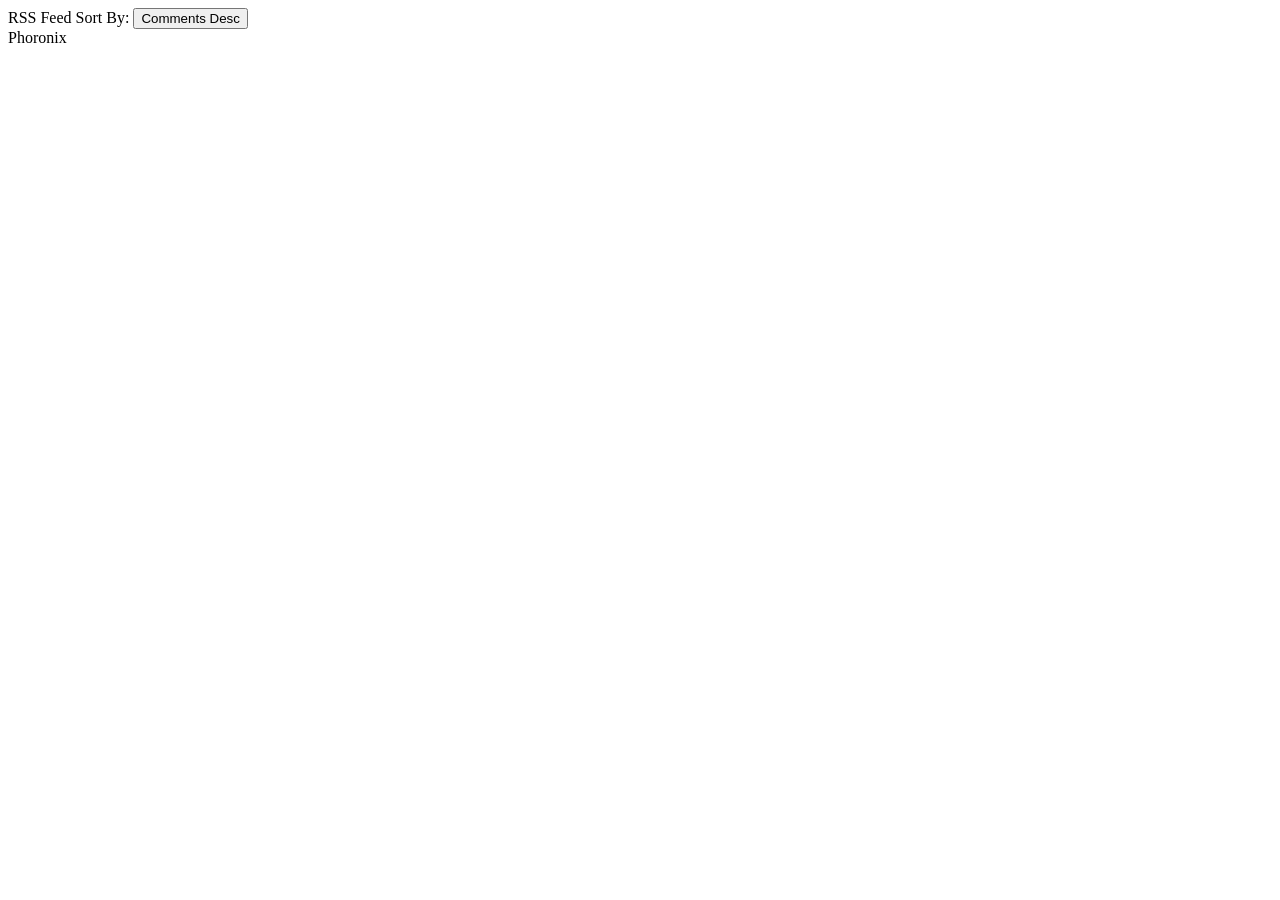
==== src/main/resources/templates/index.html @ 2c506b44 "general push" ====
<!DOCTYPE html>
<html>

<head>
    <meta charset="utf-8">
    <meta name="viewport" content="width=device-width, initial-scale=1">
    <title>RSS springboot</title>
    <!-- <link rel="shortcut icon" href="favicon.ico"> -->
    <script th:src="@{/js/feed.js}" type="text/javascript" charset="utf-8"></script>
    <link rel="stylesheet" th:href="@{/css/style.css}">
    <link
        href="https://fonts.googleapis.com/css2?family=Albert+Sans:ital,wght@0,100..900;1,100..900&family=Atkinson+Hyperlegible:ital,wght@0,400;0,700;1,400;1,700&family=Inter:ital,opsz,wght@0,14..32,100..900;1,14..32,100..900&display=swap"
        rel="stylesheet">
</head>

<body>
    <div id="main">
        <div id="header"><span id="title">RSS Feed</span>
            <span>Sort By:</span>
            <button onclick="sortFeed()">Comments Desc</button>
        </div>
        <div id="sidebar">
            <div class="element" onclick="getFeed()">Phoronix</div>
        </div>

        <div id="feed-container"></div>
    </div>
</body>

</html>
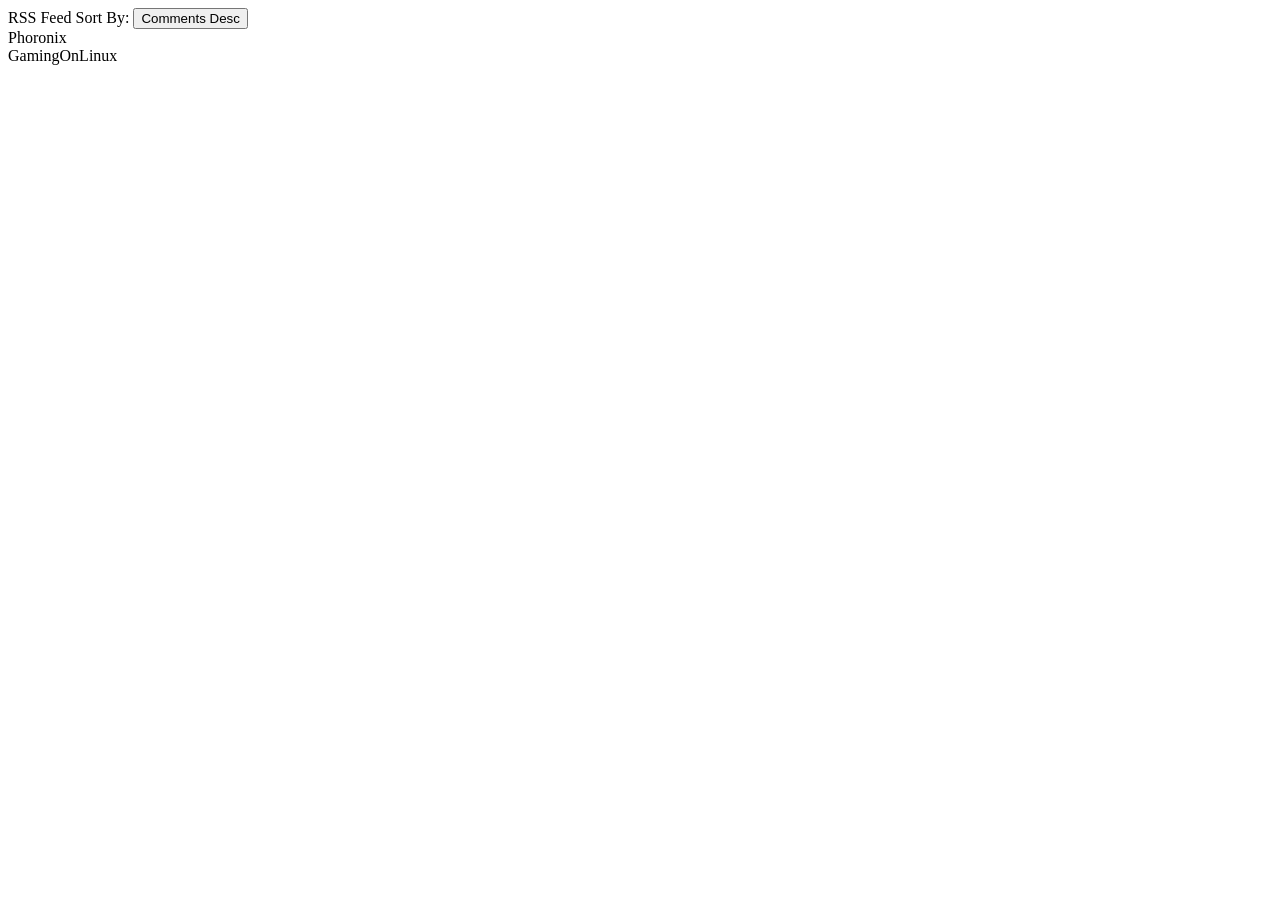
==== commit 0141d3d2: "refactor article to be generic, add rss parsing" ====
--- a/src/main/resources/templates/index.html
+++ b/src/main/resources/templates/index.html
@@ -20,7 +20,8 @@
             <button onclick="sortFeed()">Comments Desc</button>
         </div>
         <div id="sidebar">
-            <div class="element" onclick="getFeed()">Phoronix</div>
+            <div class="element" onclick="getPhoronixFeed()">Phoronix</div>
+            <div class="element" onclick="getRssFeed()">GamingOnLinux</div>
         </div>
 
         <div id="feed-container"></div>
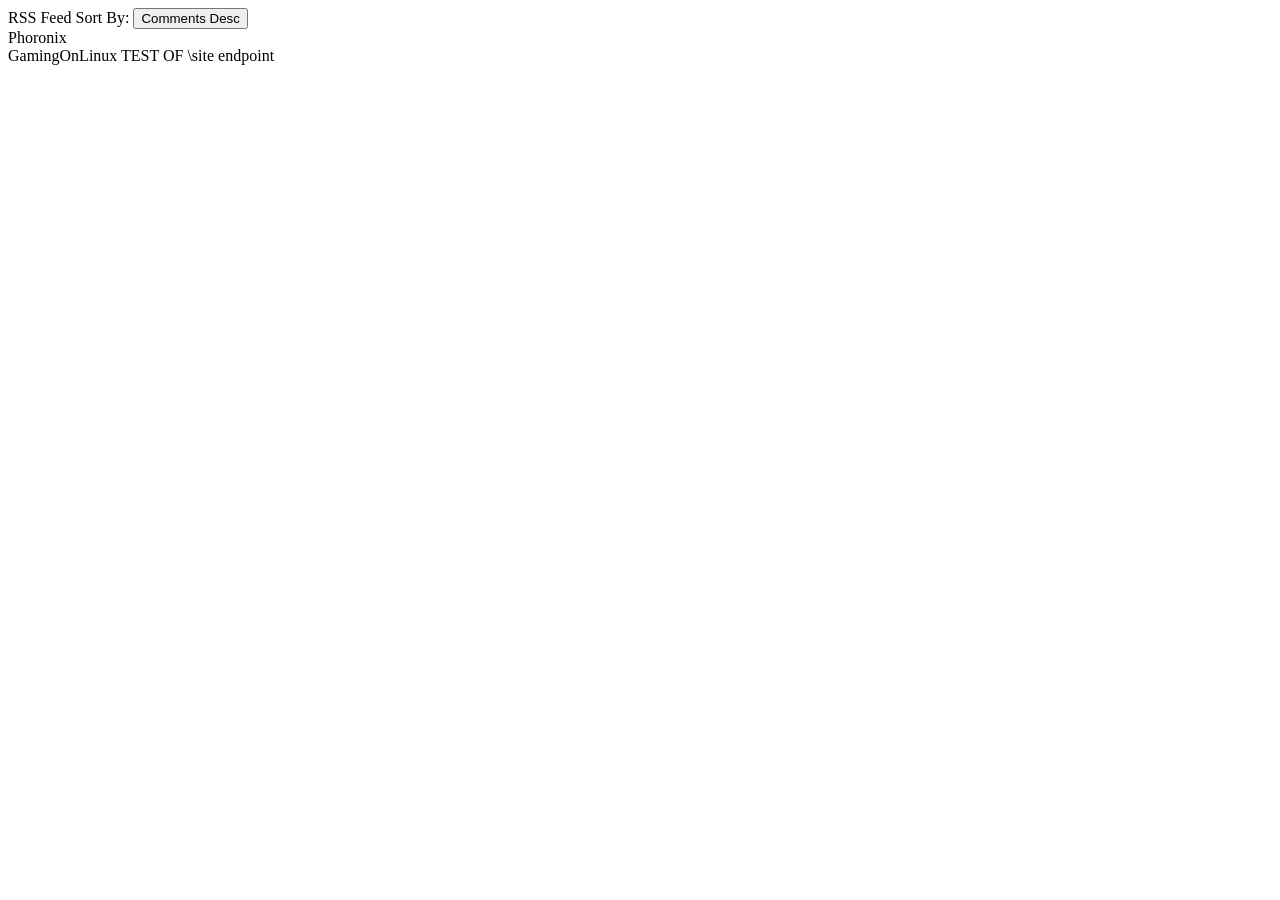
==== commit 4eb4a681: "add article builder" ====
--- a/src/main/resources/templates/index.html
+++ b/src/main/resources/templates/index.html
@@ -21,7 +21,7 @@
         </div>
         <div id="sidebar">
             <div class="element" onclick="getPhoronixFeed()">Phoronix</div>
-            <div class="element" onclick="getRssFeed()">GamingOnLinux</div>
+            <div class="element" onclick="getRssFeed()">GamingOnLinux TEST OF \site endpoint</div>
         </div>
 
         <div id="feed-container"></div>
